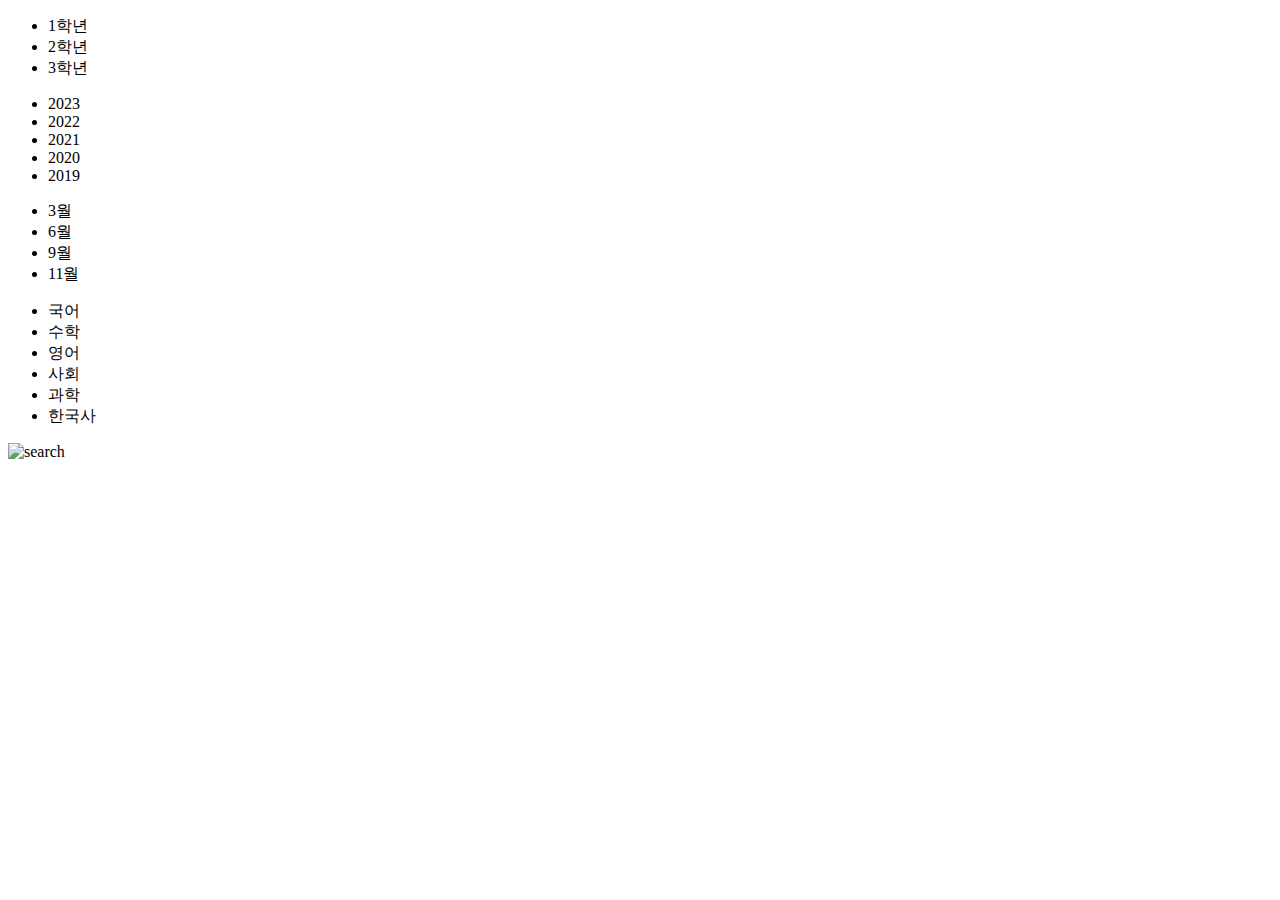
==== index심성우.html @ eba084d1 "Add files via upload" ====
<!DOCTYPE html>
<html lang="en">
<head>
    <meta charset="UTF-8">
    <meta name="viewport" content="width=device-width, initial-scale=1.0">
    <title>모의고사 다운로드 구현</title>
    <link rel="stylesheet" href="css/main.css">
    
</head>
<body>
    <header>
        
    </header>
    <main>
        <div class="menu">
            <div class="grade">
                <ul class="gradebox">
                    <li class="grade-list" data-grade="1">1학년</li>
                    <li class="grade-list" data-grade="2">2학년</li>
                    <li class="grade-list" data-grade="3">3학년</li>
                </ul>
            </div>
            
            <div class="year">
                <ul class="yearbox">
                    <li class="year-list" data-year="2023">2023</li>
                    <li class="year-list" data-year="2022">2022</li>
                    <li class="year-list" data-year="2021">2021</li>
                    <li class="year-list" data-year="2020">2020</li>
                    <li class="year-list" data-year="2019">2019</li>
                </ul>
            </div>
            
            <div class="month">
                <ul class="monthbox">
                    <li class="month-list" data-month="03">3월</li>
                    <li class="month-list" data-month="06">6월</li>
                    <li class="month-list" data-month="09">9월</li>
                    <li class="month-list" data-month="11">11월</li>
                </ul>
            </div>
            
            <div class="subject">
                <ul class="subjectbox">
                    <li class="subject-list" data-subject="kor">국어</li>
                    <li class="subject-list" data-subject="mat">수학</li>
                    <li class="subject-list" data-subject="eng">영어</li>
                    <li class="subject-list" data-subject="soc">사회</li>
                    <li class="subject-list" data-subject="sci">과학</li>
                    <li class="subject-list" data-subject="his">한국사</li>
                </ul>
            </div>

            <div class="search">
                <img src="img/search-svgrepo-com.svg" alt="search" width="50px">
            </div>
        </div>

        <div class="pdf-box">
            
        </div>
    </main>
    <footer>
        
    </footer>
    <script src="js/main.js"></script>
</body>
</html>
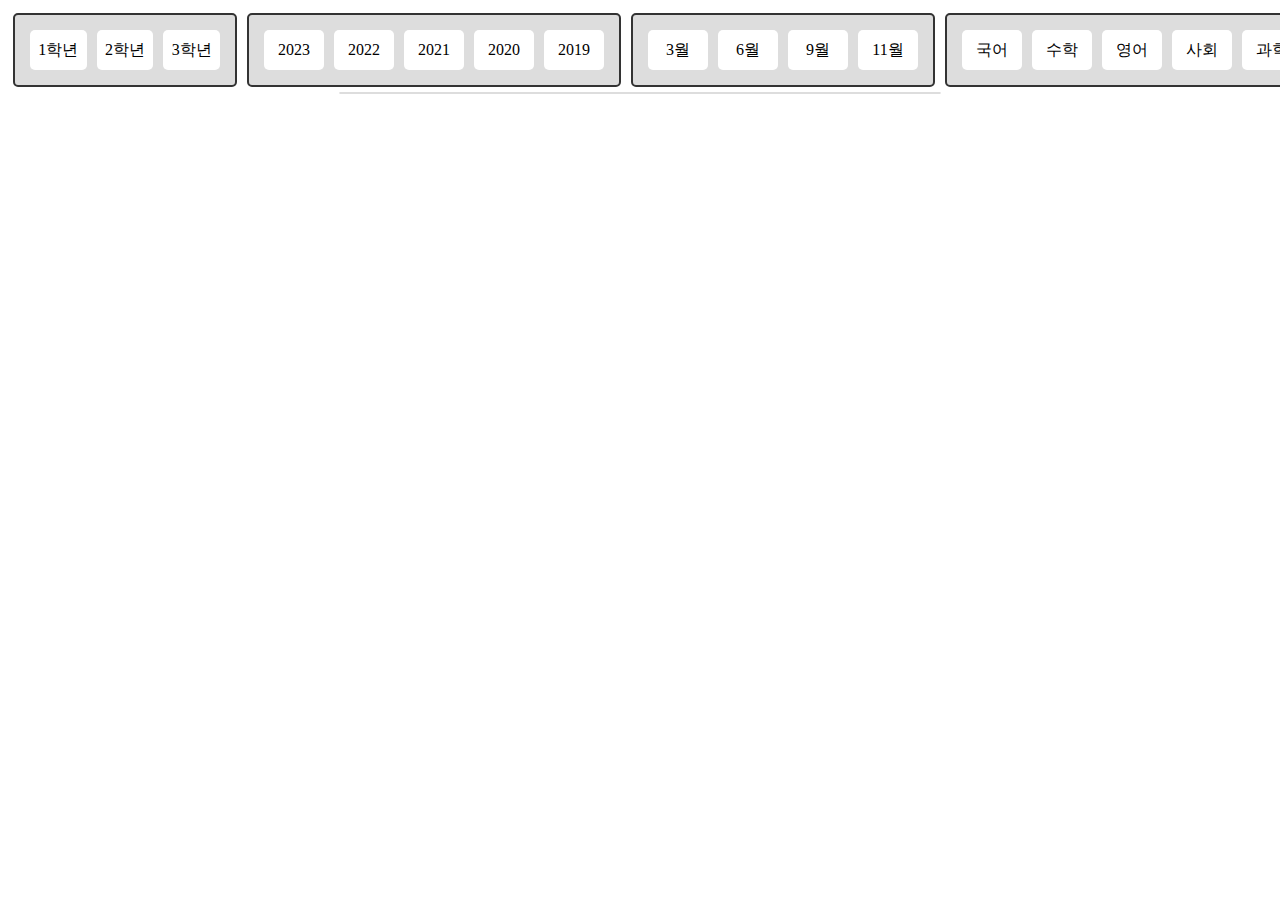
==== commit 91dba24a: "mogoPdf -> final" ====
--- a/index심성우.html
+++ b/index심성우.html
@@ -4,7 +4,7 @@
     <meta charset="UTF-8">
     <meta name="viewport" content="width=device-width, initial-scale=1.0">
     <title>모의고사 다운로드 구현</title>
-    <link rel="stylesheet" href="css/main.css">
+    <link rel="stylesheet" href="mogoDown.css">
     
 </head>
 <body>
@@ -52,17 +52,17 @@
             </div>
 
             <div class="search">
-                <img src="img/search-svgrepo-com.svg" alt="search" width="50px">
+                <img src="search-svgrepo-com.svg" alt="search" width="50px">
             </div>
         </div>
 
-        <div class="pdf-box">
+        <div class="mogo-list">
             
         </div>
     </main>
     <footer>
         
     </footer>
-    <script src="js/main.js"></script>
+    <script src="mogoDown.js"></script>
 </body>
 </html>--- a/mogoDown.css
+++ b/mogoDown.css
@@ -0,0 +1,136 @@
+/* *{
+    margin: 0px;
+    padding: 0px;
+} */
+
+.menu{
+    display: flex;
+}
+
+/* 메뉴 공동 */
+.menu div ul {
+    list-style: none;
+    display: flex;
+
+    margin: 5px;
+    padding: 10px;
+
+    height: 50px;
+    background-color: #ddd;
+    border: solid 2px #333;
+    border-radius: 5px;
+}
+
+/* 메뉴 하위 공통 */
+.menu div ul li {
+    margin: 5px;
+    
+    text-align: center;
+    width: 60px;
+    height: 40px;
+    line-height: 40px;
+    background-color: #fff;
+    border-radius: 5px;
+    cursor: pointer; /* 암기! */
+    user-select: none; /* 암기! */
+}
+
+li:active {
+    background-color: #888;
+}
+
+/* 메뉴 세분 */
+.gradebox {
+    width: 200px;
+
+}
+
+.search {
+    margin: 5px;
+    padding: 10px;
+    height: 50px;
+    background-color: #ddd;
+    border: solid 2px #333;
+    border-radius: 10px;
+    cursor: pointer;
+}
+
+.search:hover {
+    background-color: #ccc;
+}
+.search:active {
+    background-color: #888;
+} 
+
+
+.mogo-list {
+    width: 100%;
+    max-width: 600px;
+    margin: 0 auto;
+    border: 1px solid #ddd;
+    border-radius: 5px;
+    overflow: hidden;
+}
+
+/* 개별 파일 */
+.pdf-file {
+    display: flex;
+    align-items: center;
+    padding: 5px 15px;
+    border-bottom: 1px solid #ddd;
+}
+
+/* 마지막 항목의 하단 경계선 제거 */
+.pdf-file:last-child {
+    border-bottom: none;
+}
+
+/* 파일 제목 */
+.mogo-title {
+    font-size: 16px;
+    color: #333;
+}
+
+/*이하 버튼 설정 - 전체버튼 */
+.mogo-btn-container {
+    margin-left: auto; /* 버튼 그룹을 오른쪽으로 정렬 */
+    display: flex;
+    gap: 5px; /* 버튼 사이 간격 */
+}
+
+
+/* 열기 버튼 */
+.mogo-open-btn {
+    padding: 5px 10px;
+    font-size: 14px;
+    color: #fff;
+    background-color: #28a745;
+    border: none;
+    border-radius: 3px;
+    cursor: pointer;
+    text-decoration: none;
+}
+
+/* 다운로드 버튼 */
+.mogo-download-btn {
+    padding: 5px 10px;
+    font-size: 14px;
+    color: #fff;
+    background-color: #007bff;
+    border: none;
+    border-radius: 3px;
+    cursor: pointer;
+    text-decoration: none;
+}
+
+/* 정답보기 버튼 */
+.mogo-answer-btn {
+    padding: 5px 10px;
+    font-size: 14px;
+    color: #fff;
+    background-color: #cad803;
+    border: none;
+    border-radius: 3px;
+    cursor: pointer;
+    text-decoration: none;
+}